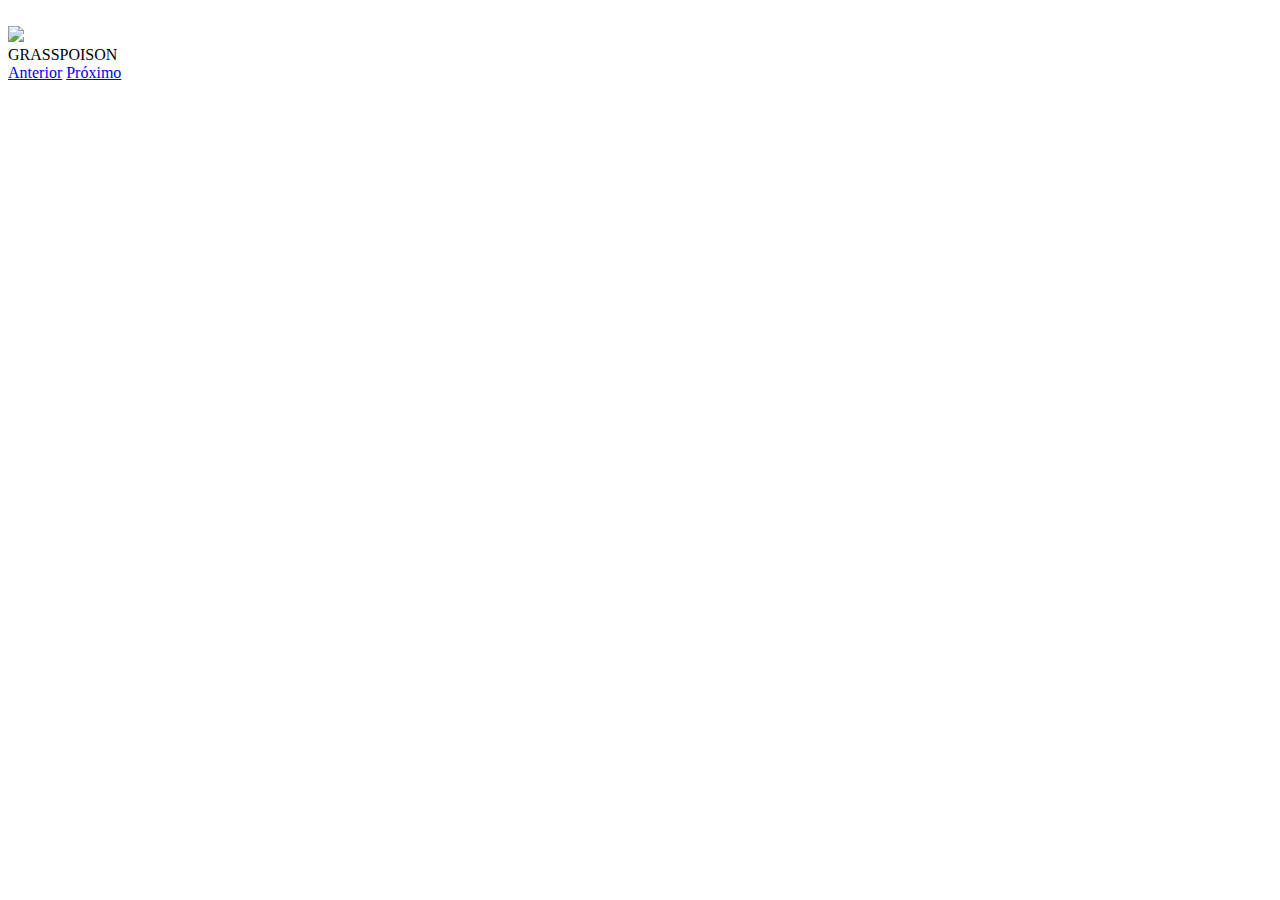
==== final1.html @ 2d69bebb "Add files via upload" ====
<!DOCTYPE html>
<html>

<head>
    <meta charset="UTF-8">
    <meta name="viewport" content="width=device-width, initial-scale=1.0">
    <link rel="stylesheet" href="/assets/css/novojeito.css">
    <link rel="stylesheet" href="https://stackpath.bootstrapcdn.com/bootstrap/4.1.3/css/bootstrap.min.css"
        integrity="sha384-MCw98/SFnGE8fJT3GXwEOngsV7Zt27NXFoaoApmYm81iuXoPkFOJwJ8ERdknLPMO" crossorigin="anonymous">
    <script src="/assets/js/final1.js"></script>
    <title>Pokedex</title>
</head>

<body>
    <img class="pokemon mt-4" src="/assets/img/pokemon-png-logo.webp" alt="">

    <div id="content-box">
        <div id="pokemon-list">
        </div>
        <div id="pokemon-info">
            <img id="pokemon-img" src="https://raw.githubusercontent.com/PokeAPI/sprites/master/sprites/pokemon/1.png">
            <div id="pokemon-types">
                <span class="type-box grass">GRASS</span><span class="type-box poison">POISON</span>
            </div>
            <div id="pokemon-description"></div>
        </div>

    </div>

    <a href="/final.html" class="btn btn-secondary btn-lg active" role="button" aria-pressed="true">Anterior</a>
    <a href="/final1.html" class="btn btn-secondary btn-lg active" role="button" aria-pressed="true">Próximo</a>


</body>

</html>
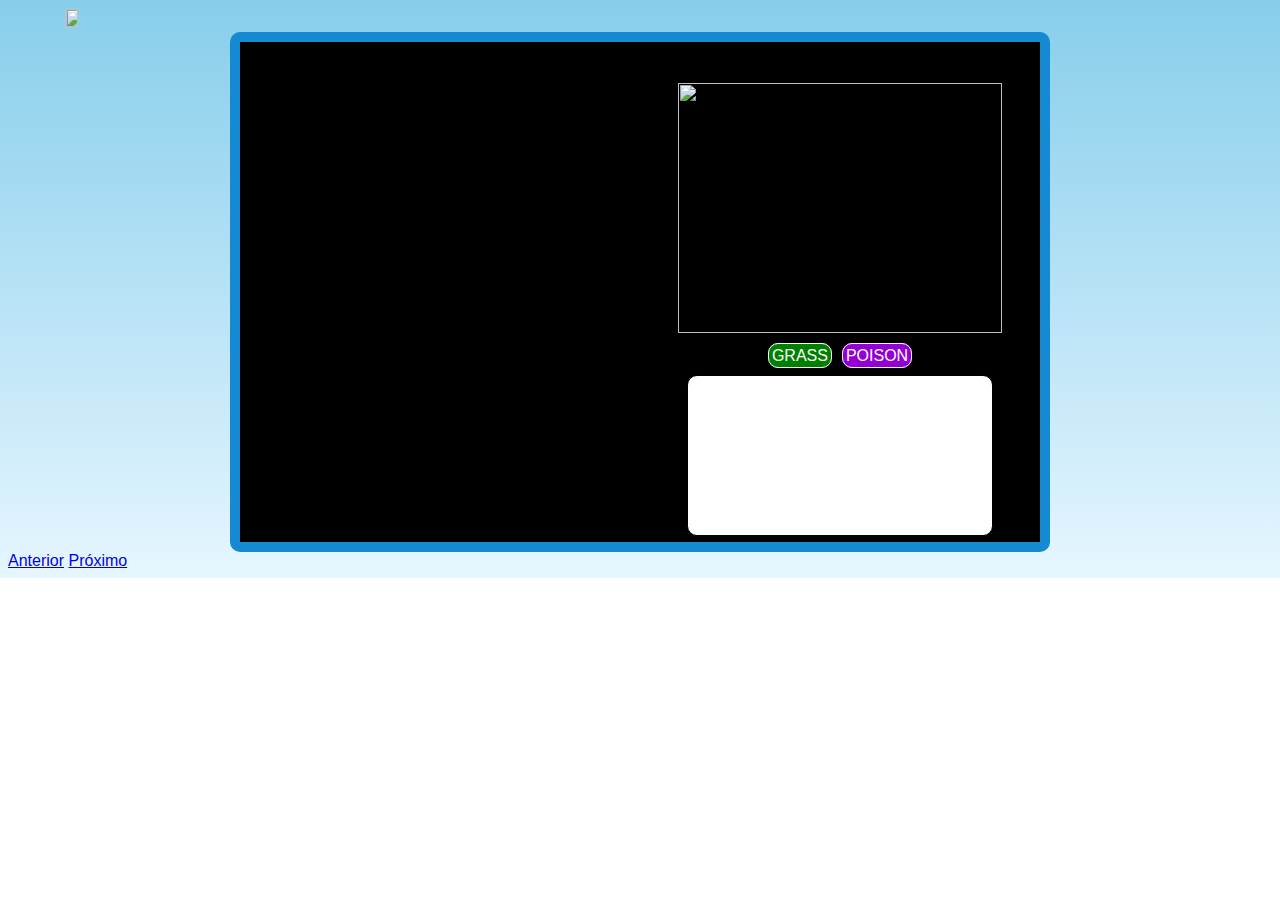
==== commit d10a5728: "Update final1.html" ====
--- a/final1.html
+++ b/final1.html
@@ -4,7 +4,7 @@
 <head>
     <meta charset="UTF-8">
     <meta name="viewport" content="width=device-width, initial-scale=1.0">
-    <link rel="stylesheet" href="/assets/css/novojeito.css">
+    <link rel="stylesheet" href="/assets/css/style.css">
     <link rel="stylesheet" href="https://stackpath.bootstrapcdn.com/bootstrap/4.1.3/css/bootstrap.min.css"
         integrity="sha384-MCw98/SFnGE8fJT3GXwEOngsV7Zt27NXFoaoApmYm81iuXoPkFOJwJ8ERdknLPMO" crossorigin="anonymous">
     <script src="/assets/js/final1.js"></script>
@@ -33,4 +33,4 @@
 
 </body>
 
-</html>+</html>
--- a/assets/css/style.css
+++ b/assets/css/style.css
@@ -0,0 +1,172 @@
+body {
+    background: url("") no repeat;
+    background: linear-gradient(#87ceeb,#e6f6ff) no-repeat;
+    font-family: Arial, Helvetica, sans-serif;
+}
+
+.pokemon {
+    text-align: center;
+    height: 10%;
+    width: 10%;
+}
+
+#content-box {
+    width: 800px;
+    height: 500px;
+    border: 10px solid rgb(21, 137, 209);
+    border-radius: 10px;
+    
+    background-color: green;
+    display: flex;
+    margin: 0 auto;
+    margin-top: 0%;
+}
+
+#pokemon-info {
+    width: 600px;
+    height: 500px;
+    background-color: rgb(0, 0, 0);
+    text-align: center;
+}
+
+#pokemon-list {
+    width:600px;
+    height: 500px;
+    background-color: rgb(0, 0, 0);
+    font-size: 18px;
+    overflow-y: auto;
+}
+
+.pokemon-name {
+    border: 1px solid black;
+    border-radius: 10px;
+    background-color: white;
+    margin: 5px;
+    padding: 5px;
+}
+
+#pokemon-info img {
+    width: 90%;
+    height: 250px;
+    border: 1px solid black;
+    border-radius: 10px;
+    margin-top: 10%;
+    background: url("http://127.0.0.1:5500/assets/img/fundo.jpg") 45%;
+}
+
+#pokemon-types {
+    margin-top: 10px;
+}
+
+.type-box {
+    padding: 3px;
+    margin: 5px;
+    border: 1px solid white;
+    border-radius: 10px;
+}
+
+
+.normal {
+    background-color: beige;
+    color: black;
+}
+
+.fire {
+    background-color: orange;
+    color: white;
+}
+
+.grass {
+    background-color: green;
+    color: white;
+}
+
+.water {
+    background-color: blue;
+    color: white;
+}
+
+.ice {
+    background-color: lightblue;
+    color: black;
+}
+
+.electric {
+    background-color: gold;
+    color: black;
+}
+
+.fighting {
+    background-color: darkred;
+    color: white;
+}
+
+.flying {
+    background-color: skyblue;
+    color: black;
+}
+
+.bug {
+    background-color: yellowgreen;
+    color: white;
+}
+
+.ghost {
+    background-color: purple;
+    color: white;
+}
+
+.rock {
+    background-color: sienna;
+    color: white;
+}
+
+.ground {
+    background-color: burlywood;
+    color: black;
+}
+
+.steel {
+    background-color: silver;
+    color: black;
+}
+
+.dark {
+    background-color: darkgray;
+    color: white;
+}
+
+.psychic {
+    background-color: palevioletred;
+    color: white;
+}
+
+.fairy {
+    background-color: pink;
+    color: black;
+}
+
+.dragon {
+    background-color: teal;
+    color: white;
+}
+
+.poison {
+    background-color: darkviolet;
+    color: white;
+}
+
+#pokemon-description {
+    width: 300px;
+    height: 155px;
+    background-color: white;
+    border: 1px solid black;
+    border-radius: 10px;
+
+    margin: 0 auto;
+    margin-top: 10px;
+    padding: 2px;
+    font-size: 18px;
+    overflow-y: auto;
+    text-align: auto;
+}
